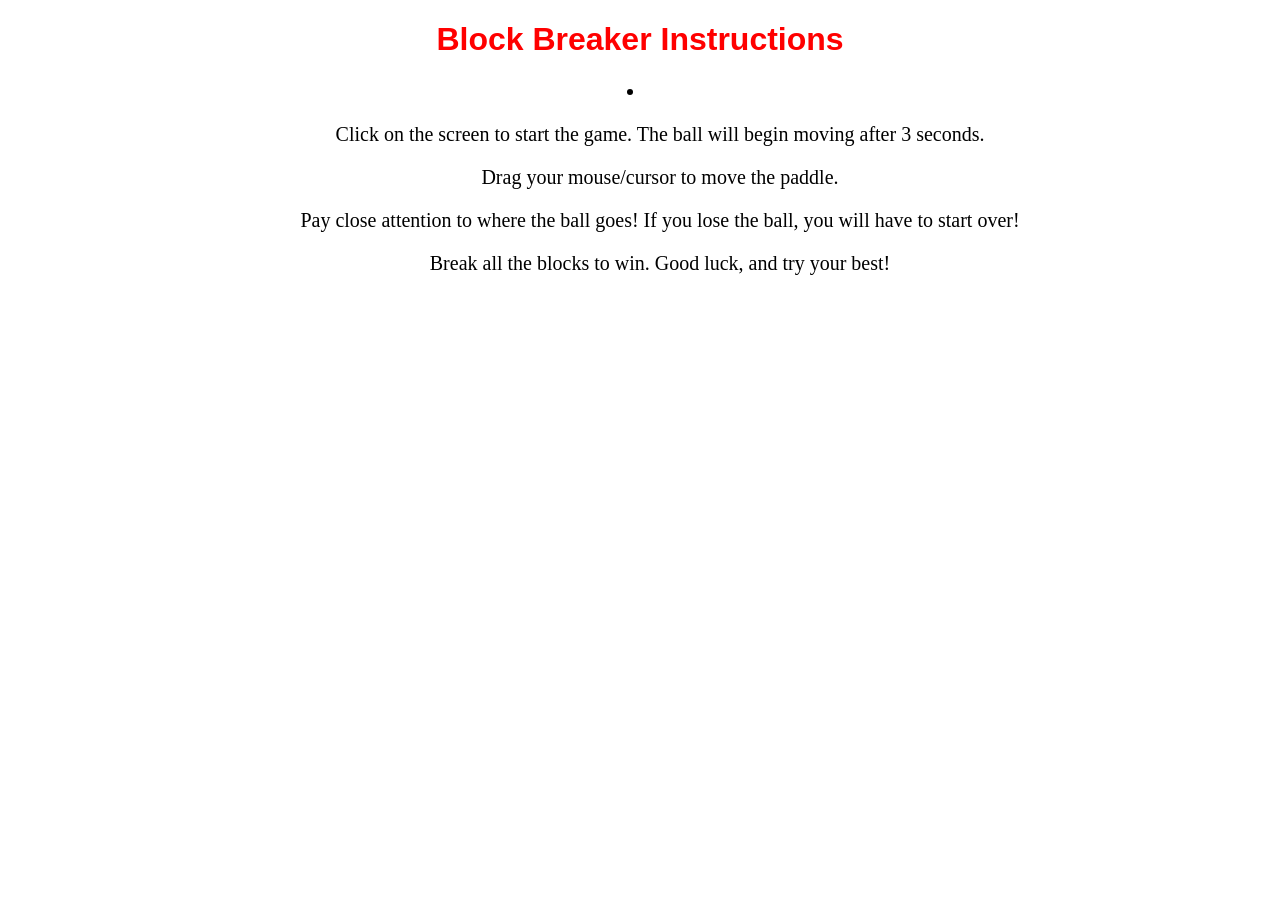
==== instructions.html @ 64aff7b9 "game project" ====
<!DOCTYPE html>
<html lang="en">
<head>
    <title>How to Play</title>
    <style>
	#header {
		text-align: center;
		font-family: 'Roboto', sans-serif;
		font-style: bold;
		color: red;
	}
	#instruct {
		font-size: 20px;
		text-align: center;
	}
    </style>
</head>

<body>
    <h1 id="header">Block Breaker Instructions</h1>
<li id="instruct">
    <ol>Click on the screen to start the game. The ball will begin moving after 3 seconds.</ol>
    <ol>Drag your mouse/cursor to move the paddle.</ol>
    <ol>Pay close attention to where the ball goes! If you lose the ball, you will have to start over!</ol>
    <ol>Break all the blocks to win. Good luck, and try your best!</ol>
</li>
</body>

</html>
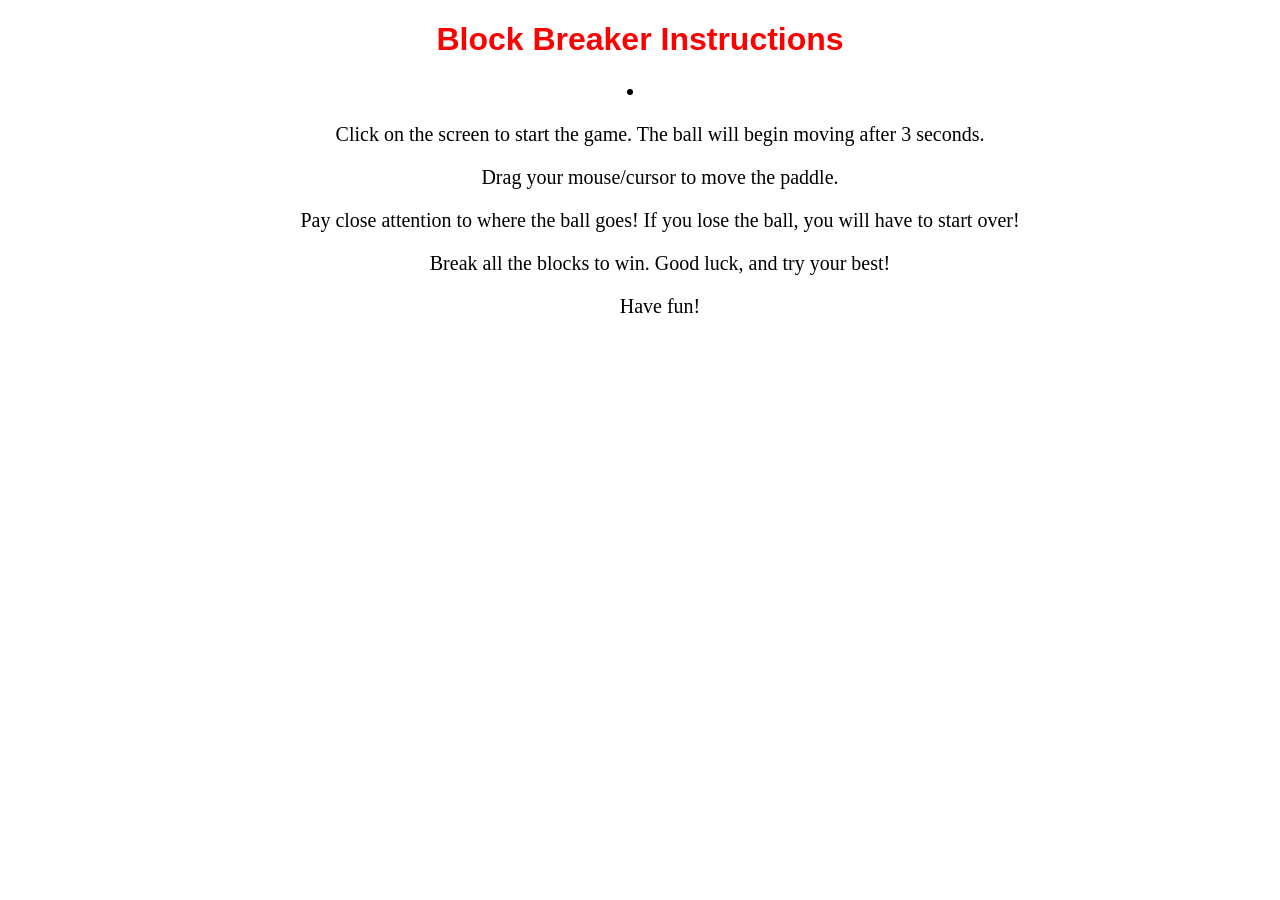
==== commit 27b54e44: "project" ====
--- a/instructions.html
+++ b/instructions.html
@@ -23,7 +23,6 @@
     <ol>Drag your mouse/cursor to move the paddle.</ol>
     <ol>Pay close attention to where the ball goes! If you lose the ball, you will have to start over!</ol>
     <ol>Break all the blocks to win. Good luck, and try your best!</ol>
+	<ol>Have fun!</ol>
 </li>
-</body>
-
 </html>
